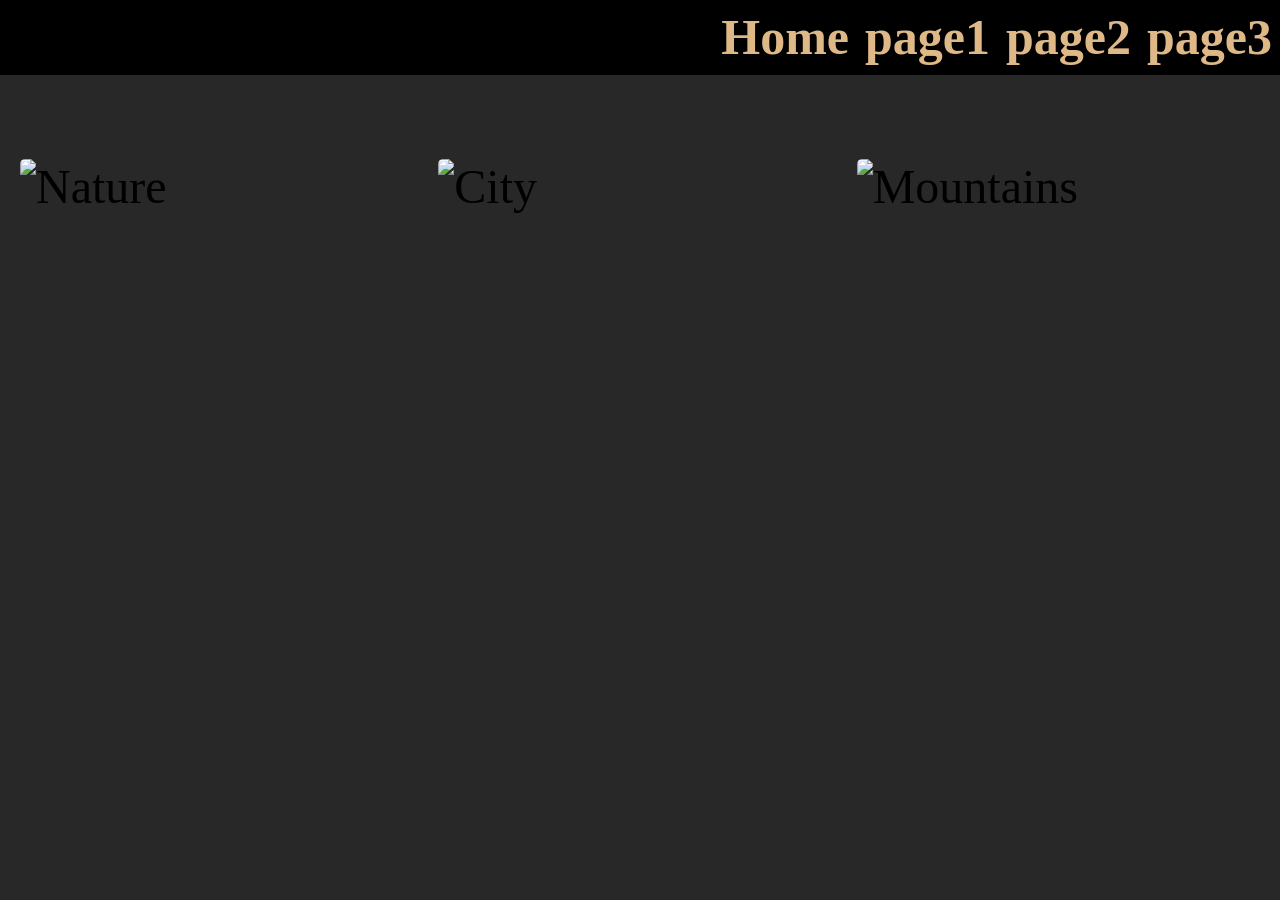
==== pg.1.html @ 589b78ee "esrdtyedrtert" ====
<!DOCTYPE html>
<html lang="en">
    
<head>
    <title>
        Fallacies
    </title>
    <link rel="stylesheet" href="style.css">
</head>

<body>
    <header>
        <h1>
            <nav>
            <ul class="topnav">
                <li><a href="index.html">Home</a></li> 
                <li><a href="pg.1.html">page1</a></li>
              <li><a href="pg.2.html">page2</a></li>
                <li><a href="pg.3.html">page3</a></li>
        </nav>

        </h1>
    </header>
      <!-- 1. The Image Gallery -->
<div class="gallery" id="gallery">
  <img src="Red Herring.pdf" alt="Nature" onclick="openLightbox(this)">
  <img src="image2.jpg" alt="City" onclick="openLightbox(this)">
  <img src="image3.jpg" alt="Mountains" onclick="openLightbox(this)">
</div>

<!-- 2. The Hidden Full-Screen Overlay -->
<div id="lightbox" class="lightbox" onclick="closeLightbox()">
  <span class="close">&times;</span>
  <img id="lightbox-img" src="" alt="Enlarged Image">
</div>
</body>

</html>
---- style.css ----
body {
  font-family: nunito;
background-color: rgb(40, 40, 40);
font-size: 3.0rem;
margin: 0px;
}

p {

font-family: nunito;
font-size: 3.0rem;
color: rgb( 222, 184, 135);
background-color: rgb(40, 40, 40);
}

header {
float: center;
font-family: nunito;
font-size: 3.0rem;
color: rgb(222, 184, 135);
background-color: rgb(0, 0, 0);
}


footer {
  background-color: rgb(40, 40, 40);
  padding: 10px;
  text-align: center;
  color: blanchedalmond;
  font-family: nunito;
}

ul.topnav li a {
display: flex;
padding: 8px 8px;
text-decoration: none;
color: rgb( 222, 184, 135);
font-size: 50px;
}

ul.topnav {
  height: 75px;
  float:right;
  display: flex;
  list-style-type: none;
  margin: 0;
  background-color: black;
  color: rgb( 222, 184, 135);
  font-size: 50px;
}
nav {
  height: 75px;
  padding-bottom: 5px 7px;
}


ul.topnav li a:hover {
  height: 75px;
  color: rgb(255, 255, 255);
  background-color: rgb(0, 0, 0);
  font-size: 50px;
}

h1 { 
  margin-top: 0px;
} 
/* Responsive Grid Gallery */
.gallery {
  display: grid;
  grid-template-columns: repeat(auto-fit, minmax(200px, 1fr));
  gap: 15px;
  padding: 20px;
}

.gallery img {
  width: 100%;
  height: 200px;
  object-fit: cover; /* Keeps images square without stretching */
  cursor: pointer;
  border-radius: 5px;
  transition: transform 0.2s;
}

.gallery img:hover {
  transform: scale(1.05); /* Slight zoom on hover */
}

/* Full-Screen Overlay Styling */
.lightbox {
  display: none; /* Hidden by default */
  position: fixed;
  z-index: 999;
  top: 0; left: 0;
  width: 100%; height: 100%;
  background: rgba(0, 0, 0, 0.9); /* Dark background */
  justify-content: center;
  align-items: center;
}

.lightbox img {
  max-width: 90%;
  max-height: 80%;
  box-shadow: 0 0 20px rgba(0,0,0,0.5);
}

.close {
  position: absolute;
  top: 20px; right: 40px;
  color: white;
  font-size: 50px;
  cursor: pointer;
}
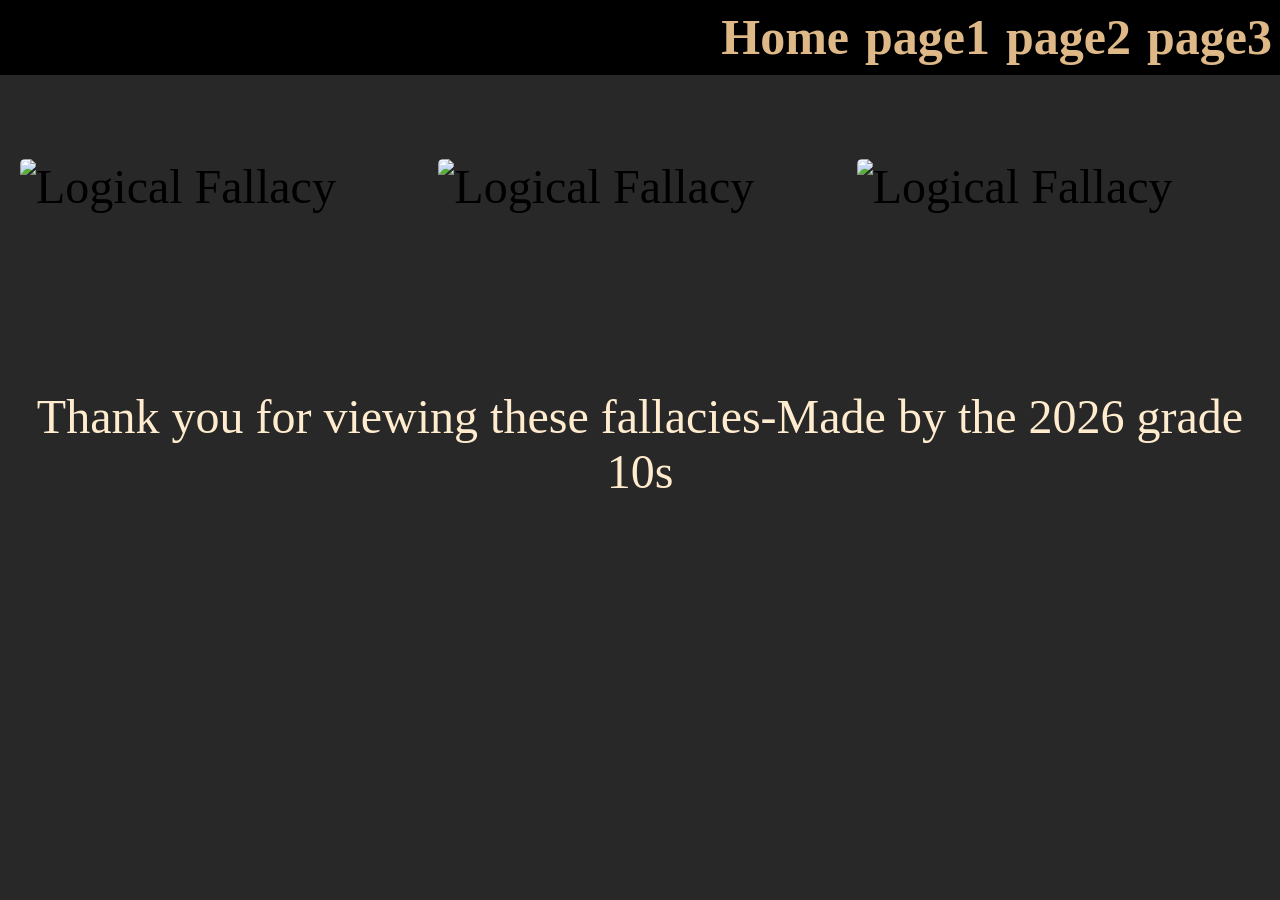
==== commit 79d0274a: "ykyk" ====
--- a/pg.1.html
+++ b/pg.1.html
@@ -13,7 +13,7 @@
         <h1>
             <nav>
             <ul class="topnav">
-                <li><a href="index.html">Home</a></li> 
+                <li><a href="pg.index.html">Home</a></li> 
                 <li><a href="pg.1.html">page1</a></li>
               <li><a href="pg.2.html">page2</a></li>
                 <li><a href="pg.3.html">page3</a></li>
@@ -21,11 +21,11 @@
 
         </h1>
     </header>
-      <!-- 1. The Image Gallery -->
+   <!-- 1. The Image Gallery -->
 <div class="gallery" id="gallery">
-  <img src="Red Herring.pdf" alt="Nature" onclick="openLightbox(this)">
-  <img src="image2.jpg" alt="City" onclick="openLightbox(this)">
-  <img src="image3.jpg" alt="Mountains" onclick="openLightbox(this)">
+  <img src="image1.jpg" alt="Logical Fallacy" onclick="openLightbox(this)">
+  <img src="image2.jpg" alt="Logical Fallacy" onclick="openLightbox(this)">
+  <img src="image3.jpg" alt="Logical Fallacy" onclick="openLightbox(this)">
 </div>
 
 <!-- 2. The Hidden Full-Screen Overlay -->
@@ -33,6 +33,10 @@
   <span class="close">&times;</span>
   <img id="lightbox-img" src="" alt="Enlarged Image">
 </div>
+<script src="script.js"></script>
+<footer>
+Thank you for viewing these fallacies-Made by the 2026 grade 10s
+</footer>
 </body>
 
 </html>
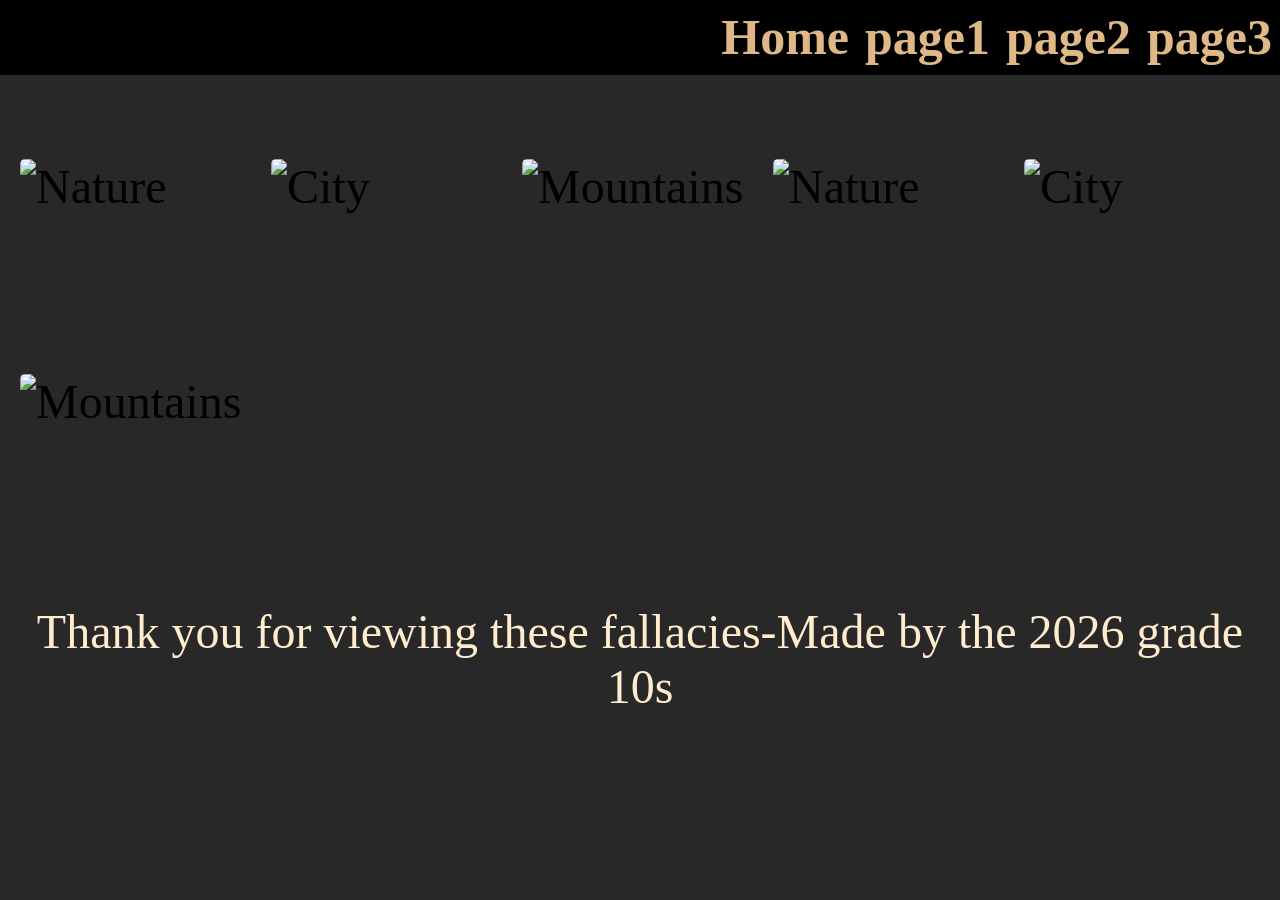
==== commit eeb25df3: "image" ====
--- a/pg.1.html
+++ b/pg.1.html
@@ -23,9 +23,12 @@
     </header>
    <!-- 1. The Image Gallery -->
 <div class="gallery" id="gallery">
-  <img src="image1.jpg" alt="Logical Fallacy" onclick="openLightbox(this)">
-  <img src="image2.jpg" alt="Logical Fallacy" onclick="openLightbox(this)">
-  <img src="image3.jpg" alt="Logical Fallacy" onclick="openLightbox(this)">
+  <img src="image1.jpg" alt="Nature" onclick="openLightbox(this)">
+  <img src="image2.jpg" alt="City" onclick="openLightbox(this)">
+  <img src="image3.jpg" alt="Mountains" onclick="openLightbox(this)">
+    <img src="image1.jpg" alt="Nature" onclick="openLightbox(this)">
+  <img src="image2.jpg" alt="City" onclick="openLightbox(this)">
+  <img src="image3.jpg" alt="Mountains" onclick="openLightbox(this)">
 </div>
 
 <!-- 2. The Hidden Full-Screen Overlay -->
--- a/style.css
+++ b/style.css
@@ -11,6 +11,11 @@
 font-size: 3.0rem;
 color: rgb( 222, 184, 135);
 background-color: rgb(40, 40, 40);
+}
+
+title {
+  text-align: center;
+  
 }
 
 header {
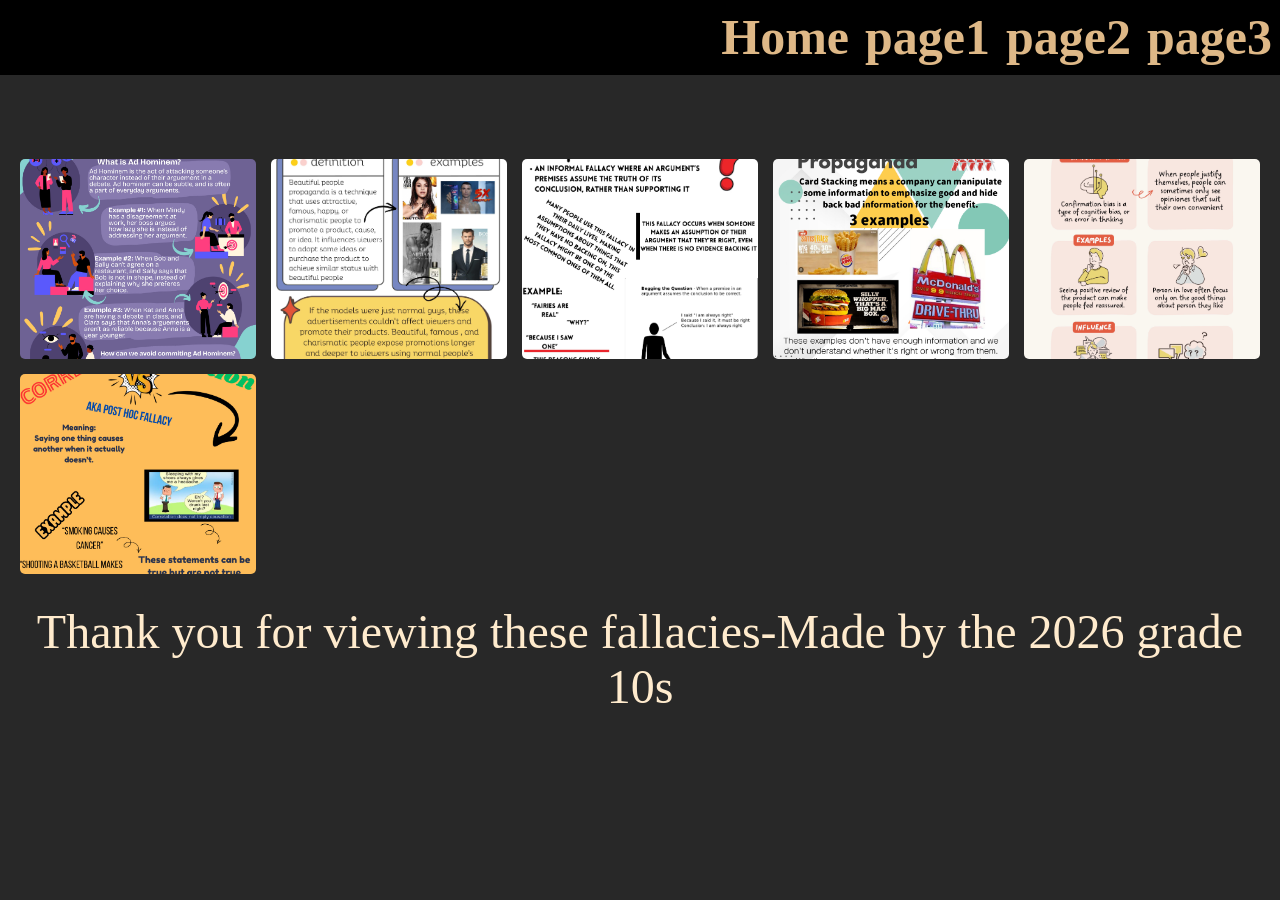
==== commit 4f5c3f93: "UPLODED ALL IMAGES" ====
--- a/pg.1.html
+++ b/pg.1.html
@@ -23,12 +23,12 @@
     </header>
    <!-- 1. The Image Gallery -->
 <div class="gallery" id="gallery">
-  <img src="image1.jpg" alt="Nature" onclick="openLightbox(this)">
-  <img src="image2.jpg" alt="City" onclick="openLightbox(this)">
-  <img src="image3.jpg" alt="Mountains" onclick="openLightbox(this)">
-    <img src="image1.jpg" alt="Nature" onclick="openLightbox(this)">
-  <img src="image2.jpg" alt="City" onclick="openLightbox(this)">
-  <img src="image3.jpg" alt="Mountains" onclick="openLightbox(this)">
+  <img src="Ad Hominem.jpg" alt="Nature" onclick="openLightbox(this)">
+  <img src="Beautiful people.jpg" alt="City" onclick="openLightbox(this)">
+  <img src="Begging the question.jpg" alt="Mountains" onclick="openLightbox(this)">
+    <img src="Card Stacking Propaganda (US Letter).jpg" alt="Nature" onclick="openLightbox(this)">
+  <img src="Confirmation bias.jpg" alt="City" onclick="openLightbox(this)">
+  <img src="Correlation.jpg" alt="Mountains" onclick="openLightbox(this)">
 </div>
 
 <!-- 2. The Hidden Full-Screen Overlay -->
